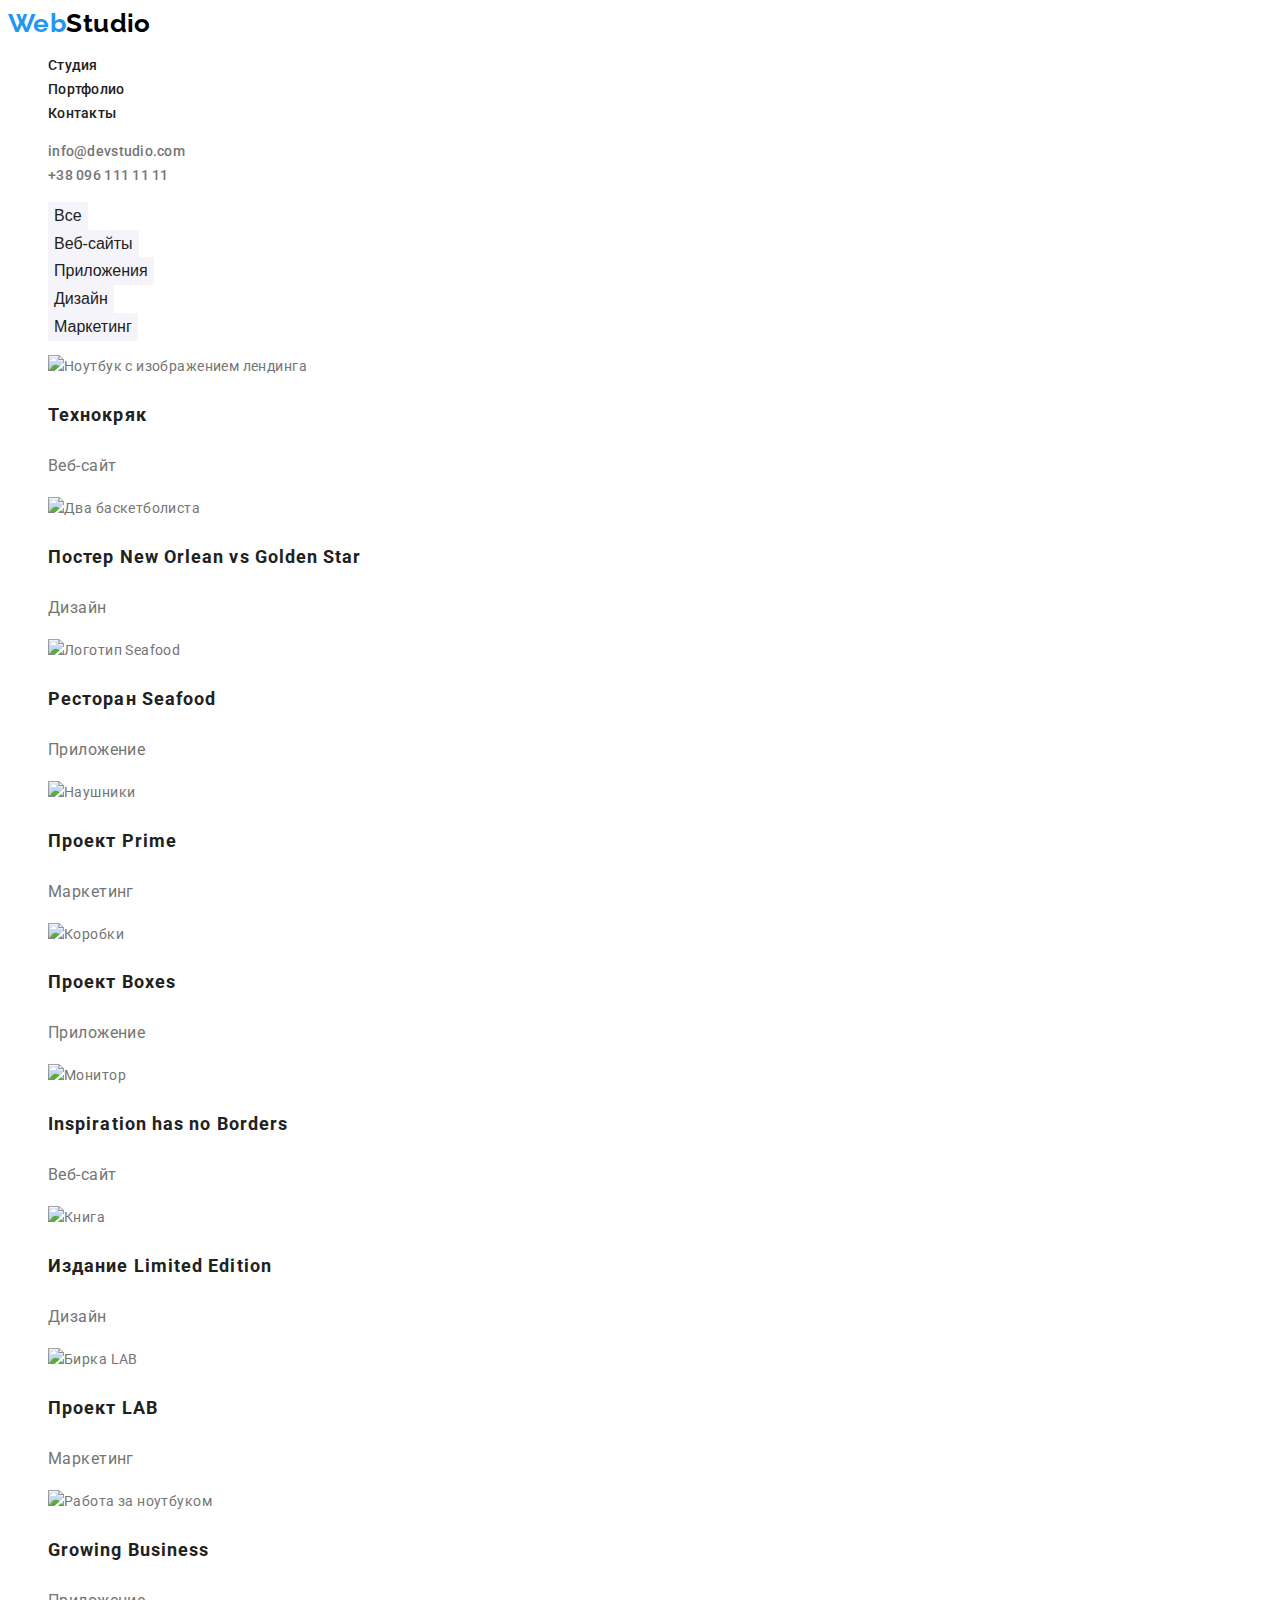
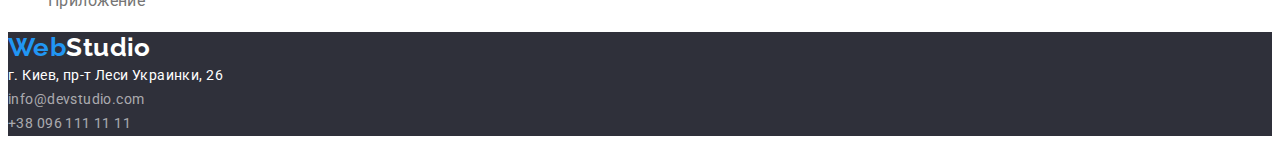
==== portfolio.html @ 260b6e4e "Закончил оформление стилей цвета и текста" ====
<!DOCTYPE html>
<html lang="ru">
  <head>
    <meta charset="UTF-8" />
    <meta http-equiv="X-UA-Compatible" content="IE=edge" />
    <meta name="viewport" content="width=device-width, initial-scale=1.0" />
    <link rel="preconnect" href="https://fonts.gstatic.com" />
    <link href="https://fonts.googleapis.com/css2?family=Raleway:wght@700&family=Roboto:wght@400;500;700;900&display=swap"
      rel="stylesheet" />
    <link rel="stylesheet" href="./css/styles.css" />
    <link rel="stylesheet" href="https://cdnjs.cloudflare.com/ajax/libs/modern-normalize/0.2.0/modern-normalize.min.css"
      integrity="sha512-sqIVMkf5f8XGYI/UZYGs7wODxlUeoj9JknataPfUwtvrSKWMHrMXGZ7Evb6nabFYJQG15vFFyALe6r0nWCD1Ug=="
      crossorigin="anonymous" />
    <title>Портфолио</title>
  </head>
  <body>
    <!--Header-->
    <header class="header">
      <nav class="navigation">
        <a href="./index.html" class="logo"><span class="logo-web">Web</span>Studio</a>
        <ul class="navigation-links">
          <li>
            <a href="./index.html">Студия</a>
          </li>
          <li>
            <a href="./portfolio.html">Портфолио</a>
          </li>
          <li>
            <a href="#">Контакты</a>
          </li>
        </ul>
      </nav>
      <ul class="contacts-links">
        <li>
          <a href="mailto:info@devstudio.com">info@devstudio.com</a>
        </li>
        <li>
          <a href="tel:+380961111111">+38 096 111 11 11</a>
        </li>
      </ul>
    </header>
    <main>
      <!-- Our portfolio -->
      <section>
        <h1 hidden>Наше портфолио</h1>
      </section>
      <!-- work filter -->
      <section class="work-filter">
        <h2 hidden>Work filter</h2>
        <ul>
          <li><button type="button" class="filter-button">Все</button></li>
          <li><button type="button" class="filter-button">Веб-сайты</button></li>
          <li><button type="button" class="filter-button">Приложения</button></li>
          <li><button type="button" class="filter-button">Дизайн</button></li>
          <li><button type="button" class="filter-button">Маркетинг</button></li>
        </ul>
      </section>
      <!-- Work list -->
      <section class="work-list">
        <h2 hidden>Work list</h2>
        <ul>
          <li>
            <img
              src="./images/portfolio/work1.jpg"
              alt="Ноутбук с изображением лендинга"
            />
            <h3 class="work-name">Технокряк</h3>
            <p class="work-type">Веб-сайт</p>
          </li>
          <li>
            <img src="./images/portfolio/work2.jpg" alt="Два баскетболиста" />
            <h3 class="work-name">Постер New Orlean vs Golden Star</h3>
            <p class="work-type">Дизайн</p>
          </li>
          <li>
            <img src="./images/portfolio/work3.jpg" alt="Логотип Seafood" />
            <h3 class="work-name">Ресторан Seafood</h3>
            <p class="work-type">Приложение</p>
          </li>
          <li>
            <img src="./images/portfolio/work4.jpg" alt="Наушники" />
            <h3 class="work-name">Проект Prime</h3>
            <p class="work-type">Маркетинг</p>
          </li>
          <li>
            <img src="./images/portfolio/work5.jpg" alt="Коробки" />
            <h3 class="work-name">Проект Boxes</h3>
            <p class="work-type">Приложение</p>
          </li>
          <li>
            <img src="./images/portfolio/work6.jpg" alt="Монитор" />
            <h3 class="work-name">Inspiration has no Borders</h3>
            <p class="work-type">Веб-сайт</p>
          </li>
          <li>
            <img src="./images/portfolio/work7.jpg" alt="Книга" />
            <h3 class="work-name">Издание Limited Edition</h3>
            <p class="work-type">Дизайн</p>
          </li>
          <li>
            <img src="./images/portfolio/work8.jpg" alt="Бирка LAB" />
            <h3 class="work-name">Проект LAB</h3>
            <p class="work-type">Маркетинг</p>
          </li>
          <li>
            <img src="./images/portfolio/work9.jpg" alt="Работа за ноутбуком" />
            <h3 class="work-name">Growing Business</h3>
            <p class="work-type">Приложение</p>
          </li>
        </ul>
      </section>
    </main>
    <!--Footer-->
    <footer class="footer">
      <a href="#" class="logo"> <span class="logo-web">Web</span>Studio</a>
      <address class="address">
        г. Киев, пр-т Леси Украинки, 26<br />
        <a href="mailto:info@devstudio.com">info@devstudio.com</a><br />
        <a href="tel:+380961111111">+38 096 111 11 11</a>
      </address>
    </footer>
  </body>
</html>
---- css/styles.css ----
:root {
  --text-color: #757575;
  --accent: #2196f3;
  --heading-color: #212121;
  --white-color: #ffffff;
  --black-color: #000000;
  --backgroud-dark: #2f303a;
  --background-grey: #f5f4fa;
}

body {
  font-family: "Roboto", sans-serif;
  font-style: normal;
  font-weight: normal;
  font-size: 14px;
  line-height: 1.71;
  letter-spacing: 0.03em;
  color: var(--text-color);
}

a {
  text-decoration: none;
}

li {
  list-style: none;
}

/* components */

.logo {
  font-family: Raleway;
  font-style: normal;
  font-weight: bold;
  font-size: 26px;
  line-height: 1.19;
}

.logo-web {
  color: var(--accent);
}

.header .logo {
  color: var(--black-color);
}

.footer .logo {
  color: var(--white-color);
}

/* header */

.navigation-links a,
.contacts-links a {
  font-weight: 500;
  line-height: 1.14;
  letter-spacing: 0.02em;
}

.navigation-links a {
  color: var(--heading-color);
}

.contacts-links a {
  color: var(--text-color);
}

.navigation-links a:hover,
.navigation-links a:focus,
.contacts-links a:hover,
.contacts-links a:focus,
.address a:hover,
.address a:focus {
  color: var(--accent);
}

/* hero */

.hero {
  background-color: var(--backgroud-dark);
}

.hero-title {
  font-weight: 900;
  font-size: 44px;
  line-height: 1.36;
  text-align: center;
  letter-spacing: 0.06em;
  text-transform: uppercase;
  color: var(--white-color);
}

.hero-button {
  font-weight: bold;
  font-size: 16px;
  line-height: 1.87;
  display: flex;
  align-items: center;
  text-align: center;
  letter-spacing: 0.06em;
  cursor: pointer;
  border: 0;
  color: var(--white-color);
  background-color: var(--accent);
}

/* Benefits */

.benefits-title {
  font-size: 14px;
  line-height: 1.14;
  text-transform: uppercase;
  color: var(--heading-color);
}

/* What are we doing */

.employment h2 {
  font-size: 36px;
  line-height: 1.17;
  text-align: center;
  color: var(--heading-color);
}

/* Our team */

.our-team {
  background-color: var(--background-grey);
}

.team-title {
  font-size: 36px;
  line-height: 1.17;
  text-align: center;
  color: var(--heading-color);
}

.team-member {
  font-weight: 500;
  font-size: 16px;
  line-height: 1.19;
  text-align: center;
  color: var(--heading-color);
}

.team-position {
  font-size: 16px;
  line-height: 1.19;
  text-align: center;
}

/* Footer */

.footer {
  background-color: var(--backgroud-dark);
}

.footer .logo {
  color: var(--white-color);
}

.address {
  font-style: normal;
  color: var(--white-color);
}

.address a {
  color: rgba(255, 255, 255, 0.6);
}

/* Work filter */

.filter-button {
  font-weight: 500;
  font-size: 16px;
  line-height: 1.62;
  text-align: center;
  cursor: pointer;
  border: 0;
  color: var(--heading-color);
  background-color: var(--background-grey);
}

.filter-button:hover,
.filter-button:focus {
  color: var(--white-color);
  background-color: var(--accent);
}

/* Work list */

.work-name {
  font-size: 18px;
  line-height: 2;
  letter-spacing: 0.06em;
  color: var(--heading-color);
}

.work-type {
  font-size: 16px;
  line-height: 1.87;
}
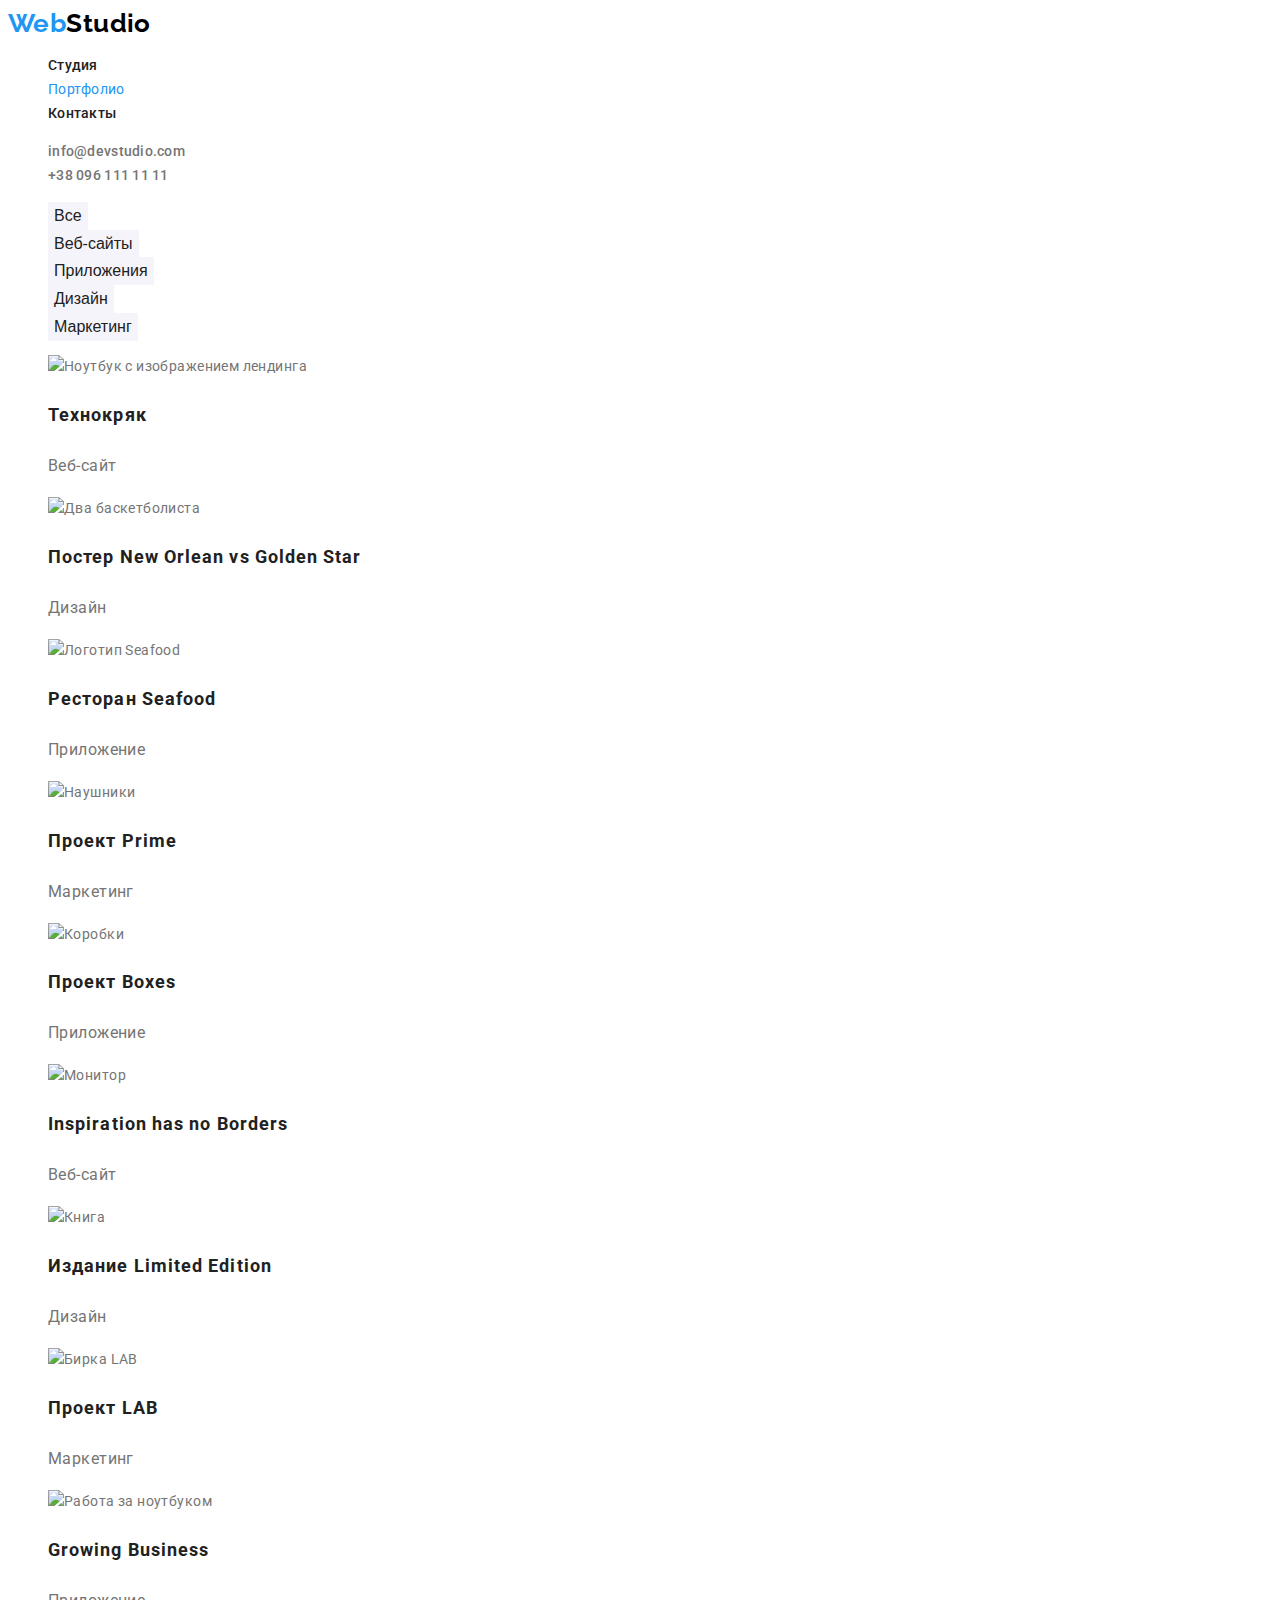
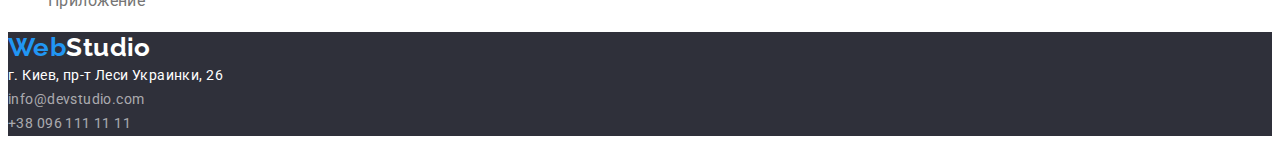
==== commit 63a547a4: "Исправление панели навигации" ====
--- a/portfolio.html
+++ b/portfolio.html
@@ -5,37 +5,48 @@
     <meta http-equiv="X-UA-Compatible" content="IE=edge" />
     <meta name="viewport" content="width=device-width, initial-scale=1.0" />
     <link rel="preconnect" href="https://fonts.gstatic.com" />
-    <link href="https://fonts.googleapis.com/css2?family=Raleway:wght@700&family=Roboto:wght@400;500;700;900&display=swap"
-      rel="stylesheet" />
+    <link
+      href="https://fonts.googleapis.com/css2?family=Raleway:wght@700&family=Roboto:wght@400;500;700;900&display=swap"
+      rel="stylesheet"
+    />
     <link rel="stylesheet" href="./css/styles.css" />
-    <link rel="stylesheet" href="https://cdnjs.cloudflare.com/ajax/libs/modern-normalize/0.2.0/modern-normalize.min.css"
+    <link
+      rel="stylesheet"
+      href="https://cdnjs.cloudflare.com/ajax/libs/modern-normalize/0.2.0/modern-normalize.min.css"
       integrity="sha512-sqIVMkf5f8XGYI/UZYGs7wODxlUeoj9JknataPfUwtvrSKWMHrMXGZ7Evb6nabFYJQG15vFFyALe6r0nWCD1Ug=="
-      crossorigin="anonymous" />
+      crossorigin="anonymous"
+    />
     <title>Портфолио</title>
   </head>
   <body>
     <!--Header-->
     <header class="header">
       <nav class="navigation">
-        <a href="./index.html" class="logo"><span class="logo-web">Web</span>Studio</a>
-        <ul class="navigation-links">
+        <a href="./index.html" class="logo"
+          ><span class="logo-web">Web</span>Studio</a
+        >
+        <ul>
           <li>
-            <a href="./index.html">Студия</a>
+            <a href="./index.html" class="navigation-link">Студия</a>
           </li>
           <li>
-            <a href="./portfolio.html">Портфолио</a>
+            <a href="./portfolio.html" class="current-page">Портфолио</a>
           </li>
           <li>
-            <a href="#">Контакты</a>
+            <a href="#" class="navigation-link">Контакты</a>
           </li>
         </ul>
       </nav>
-      <ul class="contacts-links">
+      <ul>
         <li>
-          <a href="mailto:info@devstudio.com">info@devstudio.com</a>
+          <a href="mailto:info@devstudio.com" class="header-contacts"
+            >info@devstudio.com</a
+          >
         </li>
         <li>
-          <a href="tel:+380961111111">+38 096 111 11 11</a>
+          <a href="tel:+380961111111" class="header-contacts"
+            >+38 096 111 11 11</a
+          >
         </li>
       </ul>
     </header>
@@ -49,10 +60,16 @@
         <h2 hidden>Work filter</h2>
         <ul>
           <li><button type="button" class="filter-button">Все</button></li>
-          <li><button type="button" class="filter-button">Веб-сайты</button></li>
-          <li><button type="button" class="filter-button">Приложения</button></li>
+          <li>
+            <button type="button" class="filter-button">Веб-сайты</button>
+          </li>
+          <li>
+            <button type="button" class="filter-button">Приложения</button>
+          </li>
           <li><button type="button" class="filter-button">Дизайн</button></li>
-          <li><button type="button" class="filter-button">Маркетинг</button></li>
+          <li>
+            <button type="button" class="filter-button">Маркетинг</button>
+          </li>
         </ul>
       </section>
       <!-- Work list -->
@@ -115,8 +132,12 @@
       <a href="#" class="logo"> <span class="logo-web">Web</span>Studio</a>
       <address class="address">
         г. Киев, пр-т Леси Украинки, 26<br />
-        <a href="mailto:info@devstudio.com">info@devstudio.com</a><br />
-        <a href="tel:+380961111111">+38 096 111 11 11</a>
+        <a href="mailto:info@devstudio.com" class="footer-contacts"
+          >info@devstudio.com</a
+        ><br />
+        <a href="tel:+380961111111" class="footer-contacts"
+          >+38 096 111 11 11</a
+        >
       </address>
     </footer>
   </body>
--- a/css/styles.css
+++ b/css/styles.css
@@ -4,7 +4,7 @@
   --heading-color: #212121;
   --white-color: #ffffff;
   --black-color: #000000;
-  --backgroud-dark: #2f303a;
+  --background-dark: #2f303a;
   --background-grey: #f5f4fa;
 }
 
@@ -50,34 +50,38 @@
 
 /* header */
 
-.navigation-links a,
-.contacts-links a {
+.navigation-link,
+.header-contacts {
   font-weight: 500;
   line-height: 1.14;
   letter-spacing: 0.02em;
 }
 
-.navigation-links a {
-  color: var(--heading-color);
-}
-
-.contacts-links a {
+.navigation-link {
+  color: var(--heading-color);
+}
+
+.header-contacts {
   color: var(--text-color);
 }
 
-.navigation-links a:hover,
-.navigation-links a:focus,
-.contacts-links a:hover,
-.contacts-links a:focus,
-.address a:hover,
-.address a:focus {
+.navigation-link:hover,
+.navigation-link:focus,
+.header-contacts:hover,
+.header-contacts:focus,
+.footer-contacts:hover,
+.footer-contacts:focus {
   color: var(--accent);
 }
 
+.current-page {
+  color: var(--accent);
+}
+
 /* hero */
 
 .hero {
-  background-color: var(--backgroud-dark);
+  background-color: var(--background-dark);
 }
 
 .hero-title {
@@ -152,7 +156,7 @@
 /* Footer */
 
 .footer {
-  background-color: var(--backgroud-dark);
+  background-color: var(--background-dark);
 }
 
 .footer .logo {
@@ -164,7 +168,7 @@
   color: var(--white-color);
 }
 
-.address a {
+.footer-contacts {
   color: rgba(255, 255, 255, 0.6);
 }
 
